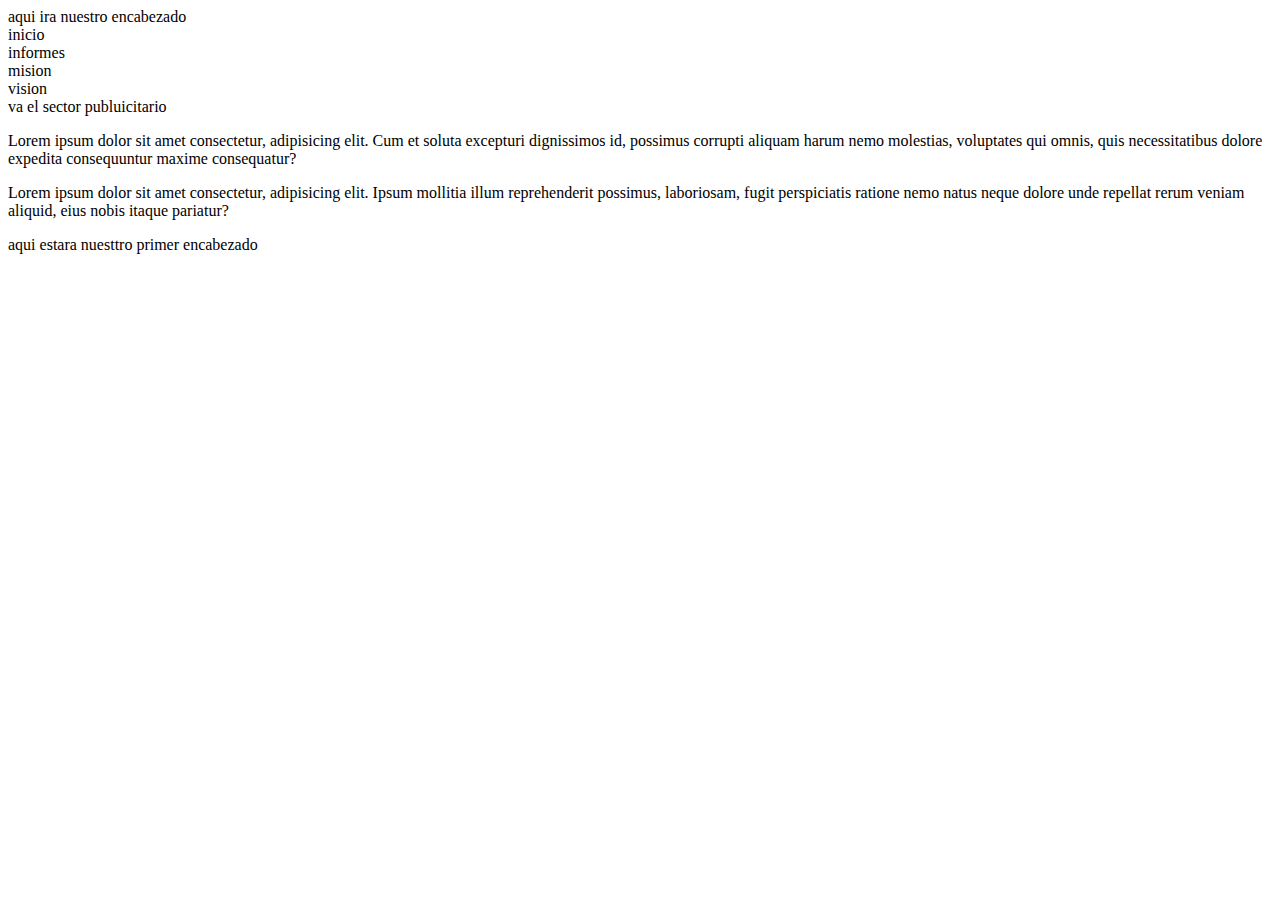
==== index.html @ b534272f "Add files via upload" ====
<!DOCTYPE html>
<html lang="es">
<head>
    <meta charset="UTF-8">
    <meta http-equiv="X-UA-Compatible" content="IE=edge">
    <meta name="viewport" content="width=device-width, initial-scale=1.0">
    <title>practicas html-Pagina de josue</title>
    <link rel="stylesheet" href="style.css">
</head>
<body>
     <main>    
        <header>
            aqui ira nuestro encabezado
        </header>
    <nav> 
        <li>inicio</li>
        <li>informes</li>
        <li>mision</li>
        <li>vision</li>
    </nav>
    <aside>

        va el sector publuicitario

    </aside>

    <section>
        <article>
            <p>
            Lorem ipsum dolor sit amet consectetur, adipisicing elit. Cum et soluta excepturi dignissimos id, possimus corrupti aliquam harum nemo molestias, voluptates qui omnis, quis necessitatibus dolore expedita consequuntur maxime consequatur?
        </p>

        <p>
            Lorem ipsum dolor sit amet consectetur, adipisicing elit. Ipsum mollitia illum reprehenderit possimus, laboriosam, fugit perspiciatis ratione nemo natus neque dolore unde repellat rerum veniam aliquid, eius nobis itaque pariatur?
        </p>
        </article>

       </section>
    <div> 
        <p>aqui estara nuesttro primer encabezado</p>
    </div>
</main>

</body>

</html>
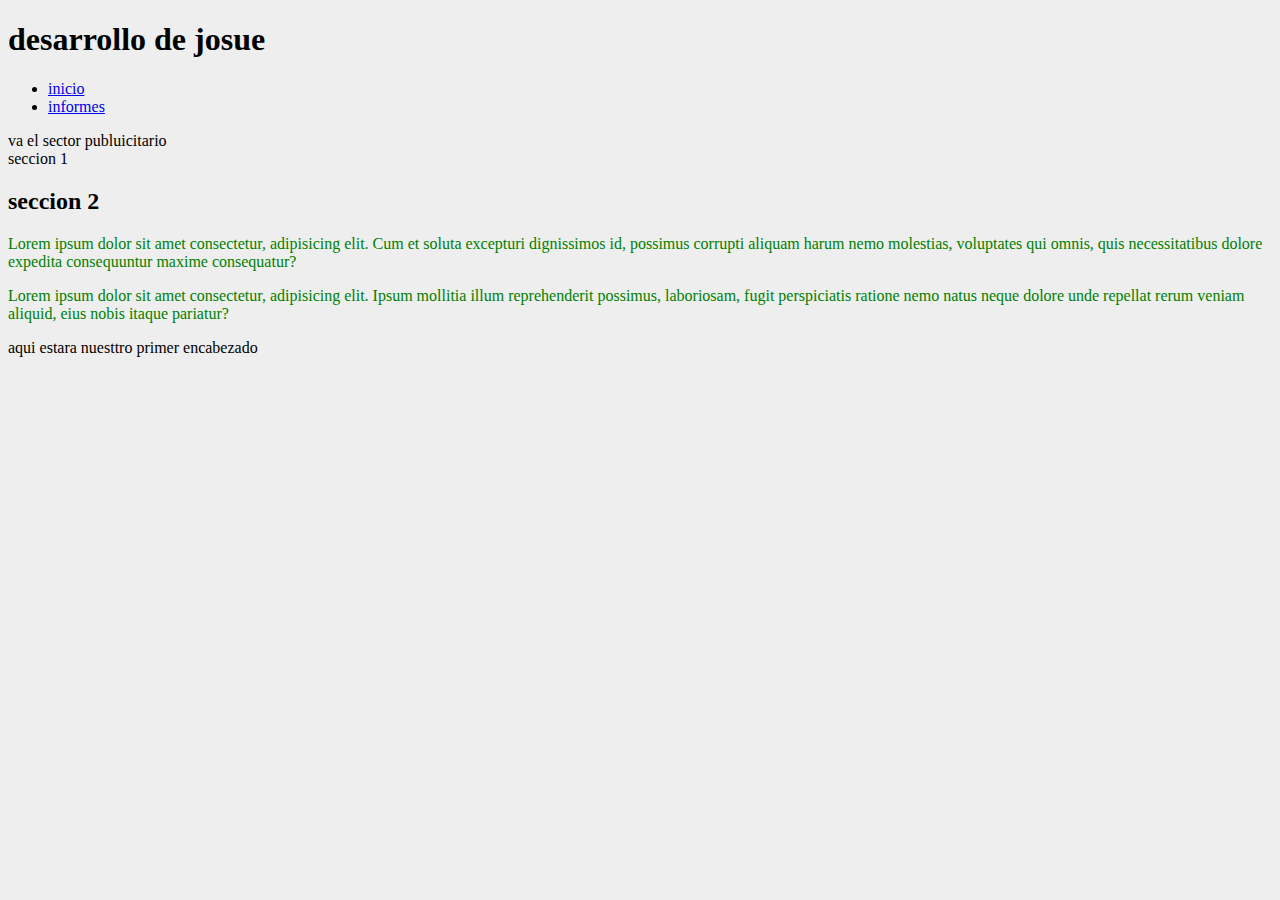
==== commit 55a4bd85: "Add files via upload" ====
--- a/index.html
+++ b/index.html
@@ -10,13 +10,15 @@
 <body>
      <main>    
         <header>
-            aqui ira nuestro encabezado
+           <h1>desarrollo de josue</h1>
         </header>
     <nav> 
-        <li>inicio</li>
-        <li>informes</li>
-        <li>mision</li>
-        <li>vision</li>
+        <ul>
+
+        <li> <a href="index.html"> inicio</a> </li>
+        <li> <a href="josue.html">informes</a> </li>
+        
+    </ul>
     </nav>
     <aside>
 
@@ -24,7 +26,10 @@
 
     </aside>
 
+    <section>seccion 1</section>
+
     <section>
+        <h2>seccion 2</h2>
         <article>
             <p>
             Lorem ipsum dolor sit amet consectetur, adipisicing elit. Cum et soluta excepturi dignissimos id, possimus corrupti aliquam harum nemo molestias, voluptates qui omnis, quis necessitatibus dolore expedita consequuntur maxime consequatur?
--- a/style.css
+++ b/style.css
@@ -0,0 +1,7 @@
+body{
+    background-color: #eee;
+}
+
+article{
+    color: green;
+}